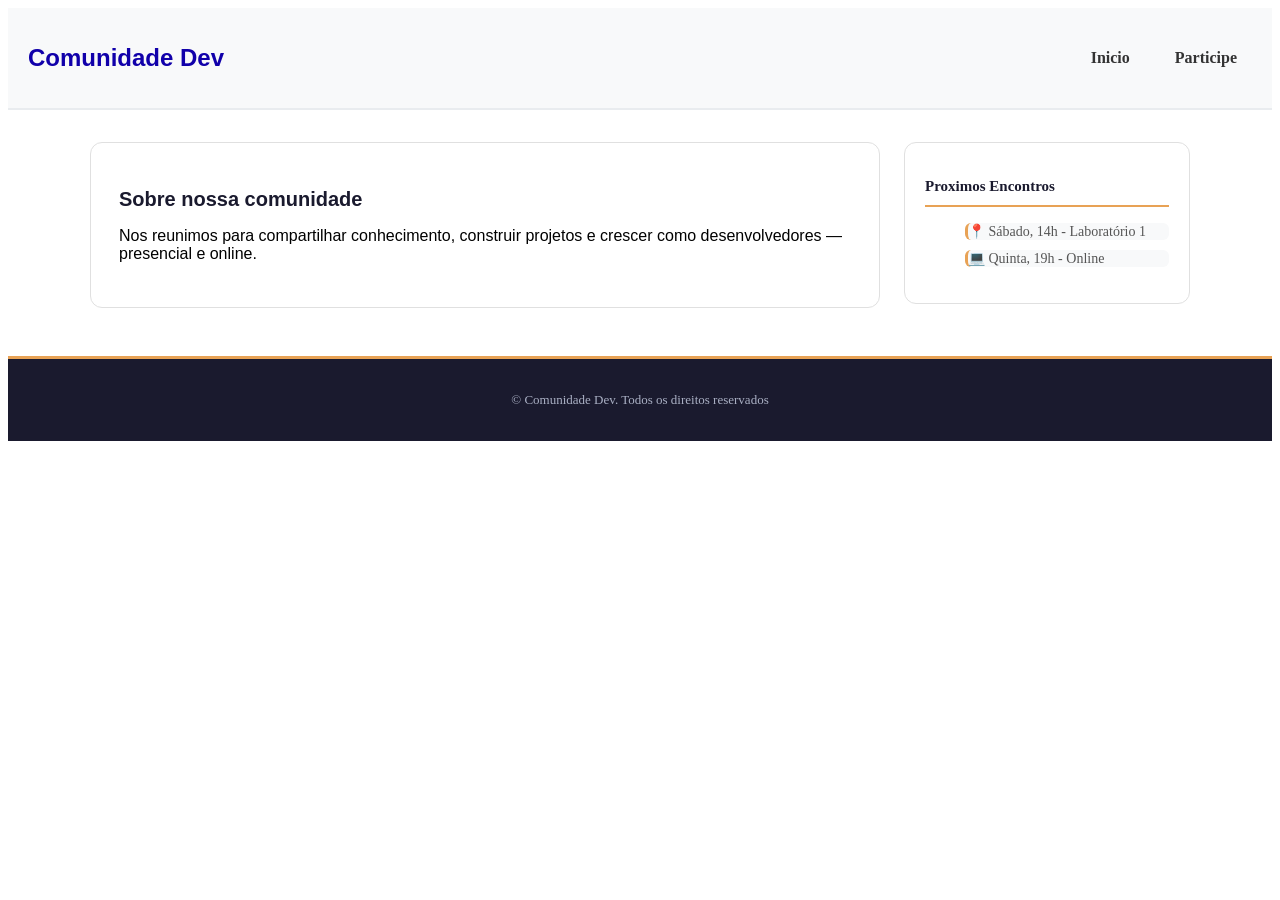
==== index.html @ a7d1d8de "Finalização da Atividade" ====
<!DOCTYPE html>
<html lang="pt-br">
<head>
    <meta charset="UTF-8">
    <meta name="viewport" content="width=device-width, initial-scale=1.0">
    <title>Document</title>
    <link rel="stylesheet" href="style.css">
</head>
<body>
    <header class="cabecalho-principal">
        <h1 class="titulo-site">Comunidade Dev</h1>
        <nav class="menu-navegacao">
            <a href="index.html" class="link-menu">Inicio</a>
            <a href="pages/cadastro.html" class="link-menu">Participe</a>
        </nav>
    </header>

    <div class="container-layout">
        <main class="conteudo-principal">
            <section class="secao-sobre">
                <h2 class="subtitulo">Sobre nossa comunidade</h2>
                <p class="texto-comun">Nos reunimos para compartilhar conhecimento, construir projetos e crescer como desenvolvedores — presencial e online.</p>
            </section>
        </main>

        <aside class="barra-lateral">
            <h3 class="titulo-lateral">Proximos Encontros</h3>
            <ul class="lista-encontros">
                <li class="item-encontro">📍 Sábado, 14h - Laboratório 1</li>
                <li class="item-encontro">💻 Quinta, 19h - Online</li>
            </ul>
        </aside>
    </div>

    <footer class="rodape-site">
        <p class="texto-rodape">&copy Comunidade Dev. Todos os direitos reservados</p>
    </footer>
</body>
</html>
---- style.css ----
/* Reset basico*/
.texto-comun, .titulo-site, .subtitulo {
    font-family: Arial, sans-serif;
    
}


/* Flex box no cabeçalho*/
.cabecalho-principal {
    display: flex;
    justify-content: space-between;
    align-items: center;
    background-color: #f8f9fa;
    padding: 20px;
    border-bottom: 2px solid #e9ecef;
}

.titulo-site {
    font-size: 24px;
    font-weight: bold;
    color: #1100aa;
}

.menu-navegacao {
    display: flex;
    gap: 15px;
}

.link-menu {
    text-decoration: none;
    color: #333;
    font-weight: bold;
    padding: 10px 15px;
    border-radius: 5px;
}

/*-----------Layout corpo Pagina----------*/
.container-layout {
    display: flex;
    gap: 24px;
    max-width: 1100px;
    padding: 32px 24px;
    margin: 0 auto;
    align-items: flex-start;
}

.conteudo-principal {
    flex: 3;
    background-color: #ffffff;
    padding: 28px;
    border-radius: 12px;
    border: 1px solid #e0e0e0;
}

.subtitulo {
    font-size: 20px;
    font-weight: 600;
    color: #1a1a2e;
    margin-bottom: 12px;
}



.barra-lateral {
    flex: 1;
    background-color: #ffffff;
    padding: 20px;
    border-radius: 12px;
    border: 1px solid #e0e0e0;
}

.titulo-lateral {
    font-size: 15px;
    font-weight: 700;
    color: #1a1a2e;
    margin-bottom: 14px;
    padding-bottom: 10px;
    border-bottom: 2px solid #e8a255;
}

.lista-encontros {
    list-style: none;
    display: flex;
    flex-direction: column;
    gap: 10px;
}

.item-encontro {
    color: #555;
    font-size: 14px;
    background-color: #f8f9fa;
    border-radius: 6px;
    border-left: 3px solid #e8a255;
}

/* ── rodapé ── */
.rodape-site {
    text-align: center;
    padding: 20px;
    margin-top: 16px;
    background-color: #1a1a2e;
    border-top: 3px solid #e8a255;
}

.texto-rodape {
    color: #aab0c4;
    font-size: 13px;
}

.formulario-cadastro {
    display: flex;
    flex-direction: column;
    gap: 10px;
    width: 250px;
}

.botao-enviar {
    background-color: #007e06;
    color: #fff;
    padding: 10px 20px;
    border: none;
    border-radius: 5px;
    cursor: pointer;
    transition: background-color 0.3s ease;
    font-weight: bold;
}

.rotulo-campo {
    font-weight: 700;
    color: #585858;
}

.campo-entrada {
    padding: 10px;
    border: 1px solid #ccc;
    border-radius: 5px;
    font-size: 16px;
    color: #333;
}
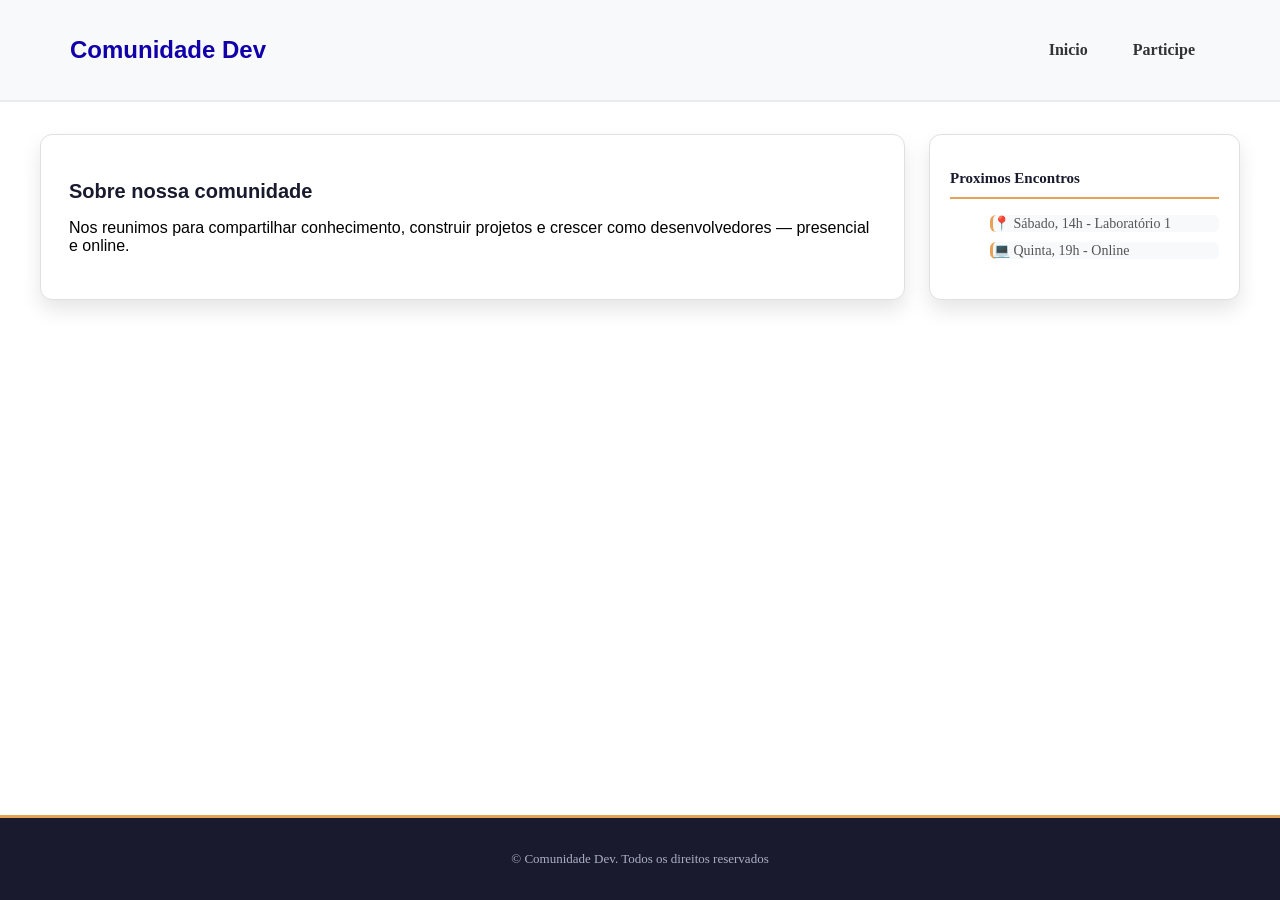
==== commit 4cb8cf40: "ajuste sombras, rodapé e margens" ====
--- a/index.html
+++ b/index.html
@@ -3,7 +3,7 @@
 <head>
     <meta charset="UTF-8">
     <meta name="viewport" content="width=device-width, initial-scale=1.0">
-    <title>Document</title>
+    <title>Comunidade Devt</title>
     <link rel="stylesheet" href="style.css">
 </head>
 <body>
--- a/style.css
+++ b/style.css
@@ -1,17 +1,21 @@
-
-
 
 /* Reset basico*/
 .texto-comun, .titulo-site, .subtitulo {
     font-family: Arial, sans-serif;
     
 }
-
+body {
+    display: flex; 
+    margin: 0;
+    padding: 0;
+    min-height: 100vh;
+    flex-direction: column;
+}
 
 /* Flex box no cabeçalho*/
 .cabecalho-principal {
     display: flex;
-    justify-content: space-between;
+    justify-content: space-between ;
     align-items: center;
     background-color: #f8f9fa;
     padding: 20px;
@@ -22,11 +26,13 @@
     font-size: 24px;
     font-weight: bold;
     color: #1100aa;
+    margin-left: 50px;
 }
 
 .menu-navegacao {
     display: flex;
     gap: 15px;
+    margin-right: 50px;
 }
 
 .link-menu {
@@ -41,10 +47,10 @@
 .container-layout {
     display: flex;
     gap: 24px;
-    max-width: 1100px;
+    max-width: 1200px;
     padding: 32px 24px;
     margin: 0 auto;
-    align-items: flex-start;
+
 }
 
 .conteudo-principal {
@@ -53,6 +59,7 @@
     padding: 28px;
     border-radius: 12px;
     border: 1px solid #e0e0e0;
+    box-shadow: 0px 10px 20px rgba(0, 0, 0, 0.1);
 }
 
 .subtitulo {
@@ -70,6 +77,7 @@
     padding: 20px;
     border-radius: 12px;
     border: 1px solid #e0e0e0;
+    box-shadow: 0px 10px 20px rgba(0, 0, 0, 0.1);
 }
 
 .titulo-lateral {
@@ -100,9 +108,10 @@
 .rodape-site {
     text-align: center;
     padding: 20px;
-    margin-top: 16px;
+    margin-top: auto;
     background-color: #1a1a2e;
     border-top: 3px solid #e8a255;
+    margin-top: auto;
 }
 
 .texto-rodape {
@@ -139,4 +148,13 @@
     border-radius: 5px;
     font-size: 16px;
     color: #333;
-}+}
+
+.link-menu {
+    transition: background-color 0.3s ease, color 0.3s ease;
+}
+
+.link-menu:hover {
+    background-color: #e8a255;
+    color: #fff;
+}
